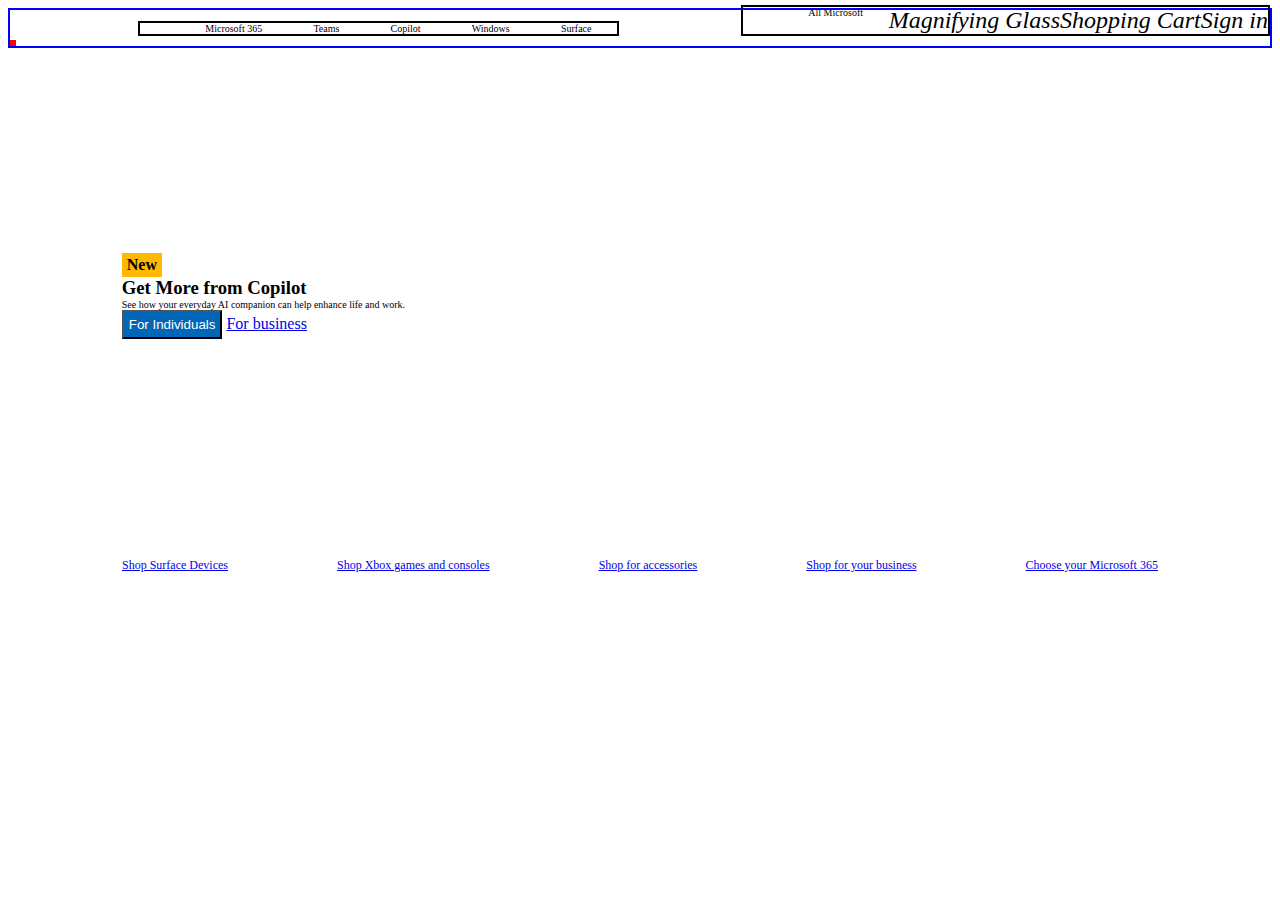
==== Class-Notes/CSS/Microsoft-Clone/index.html @ f2abb87a "Microsoft clone code, navbar not complete" ====
<!DOCTYPE html>
<html lang="en">
  <head>
    <meta charset="UTF-8" />
    <meta name="viewport" content="width=device-width, initial-scale=1.0" />
    <link
      rel="stylesheet"
      href="https://cdn.jsdelivr.net/npm/bootstrap-icons@1.11.1/font/bootstrap-icons.css"
      integrity="sha384-4LISF5TTJX/fLmGSxO53rV4miRxdg84mZsxmO8Rx5jGtp/LbrixFETvWa5a6sESd"
      crossorigin="anonymous"
    />
    <link rel="stylesheet" href="style.css" />
    <title>Microsoft Clone</title>
  </head>
  <body>
    <nav class="navigation-bar-container">
      <img src="" alt="" />
      <ul class="left-navigation-list">
        <li>Microsoft 365</li>
        <li>Teams</li>
        <li>Copilot</li>
        <li>Windows</li>
        <li>Surface</li>
        <!-- <li>Xbox</li>
          <li>Deals</li>
          <li>Small Businesses</li>
          <li>Support</li> -->
      </ul>
      <ul class="right-navigation-list">
        <li>All Microsoft</li>
        <i>Magnifying Glass</i>
        <i>Shopping Cart</i>
        <i>Sign in</i>
      </ul>
    </nav>
    <div class="display-container">
      <div class="left-display">
        <div class="left-display-content">
          <div class="new-banner">New</div>
          <h3>Get More from Copilot</h3>
          <p>
            See how your everyday AI companion can help enhance life and work.
          </p>
          <div class="left-display-buttons">
            <button>For Individuals</button>
            <a href="https://www.microsoft.com/en-ca">For business</a>
          </div>
        </div>
      </div>
      <div class="right-display"></div>
    </div>
    <div class="options-container">
      <div class="option">
        <i class="bi bi-tablet-landscape"></i
        ><a href="#">Shop Surface Devices</a>
      </div>
      <div class="option">
        <i class="bi bi-xbox"></i><a href="#">Shop Xbox games and consoles</a>
      </div>
      <div class="option">
        <i class="bi bi-mouse"></i><a href="#">Shop for accessories</a>
      </div>
      <div class="option">
        <i class="bi bi-briefcase"></i><a href="#">Shop for your business</a>
      </div>
      <div class="option">
        <i class="bi bi-microsoft"></i><a href="#">Choose your Microsoft 365</a>
      </div>
    </div>
  </body>
</html>
---- Class-Notes/CSS/Microsoft-Clone/style.css ----
.navigation-bar-container {
    border: 2px solid blue;
    display: flex;
    font-size: 10px;
    padding: 0;
    justify-content: space-between;
    align-items: flex-end;
    height: 4vh;
}

img {
    margin: 0;
    border: 3px solid red;
}

.left-navigation-list {
    border: 2px solid black;
    display: flex;
}
.right-navigation-list {
    border: 2px solid black;
    display: flex;
}
ul > li {
    list-style-type: none;
    margin: 0 2vw 0 2vw;
    padding: 0;
}

.display-container {
    /* border: 2px solid black; */
    height: 55vh;
    display: flex;
    background-image: url("https://cdn-dynmedia-1.microsoft.com/is/image/microsoftcorp/Highlight-Slim-Multi-Canvas-Copilot-001:VP4-1399x600");
    background-size: contain;
    background-repeat: no-repeat;
}


.right-display {
    /* border: 3px solid blue; */
    width: 55%;
}

.left-display {
     /* border: 3px solid red; */
     width: 45%;
     display: flex;
     justify-content: center;
     align-items: center;
}
.left-display-content {
    display: flex;
    flex-direction: column;
    align-items: flex-start;
    padding: 0;
    width: 60%;
}

.left-display-content * {
    margin: 0;
    padding:0;
}

.new-banner {
    background-color: #ffb900;
    font-weight: bold;
    padding: 3px 5px 3px 5px;
}

.left-display-content > p {
    font-size: 10px;
}

.left-display-buttons > button {
    color: white;
    background-color: #0067b8;
    padding: 5px;
}

.options-container {
    /* border: 3px solid black; */
    display: flex;
    justify-content: space-evenly;
    padding: 10px;
}

.option {
    /* border: 2px solid red; */
    display: flex;
    flex-direction: column;
    justify-content: center;
    align-items: center;
    text-align: center;
    padding: 5px;

}
.option a {
    font-size: 12px;
}
i {
    font-size: 24px;
}
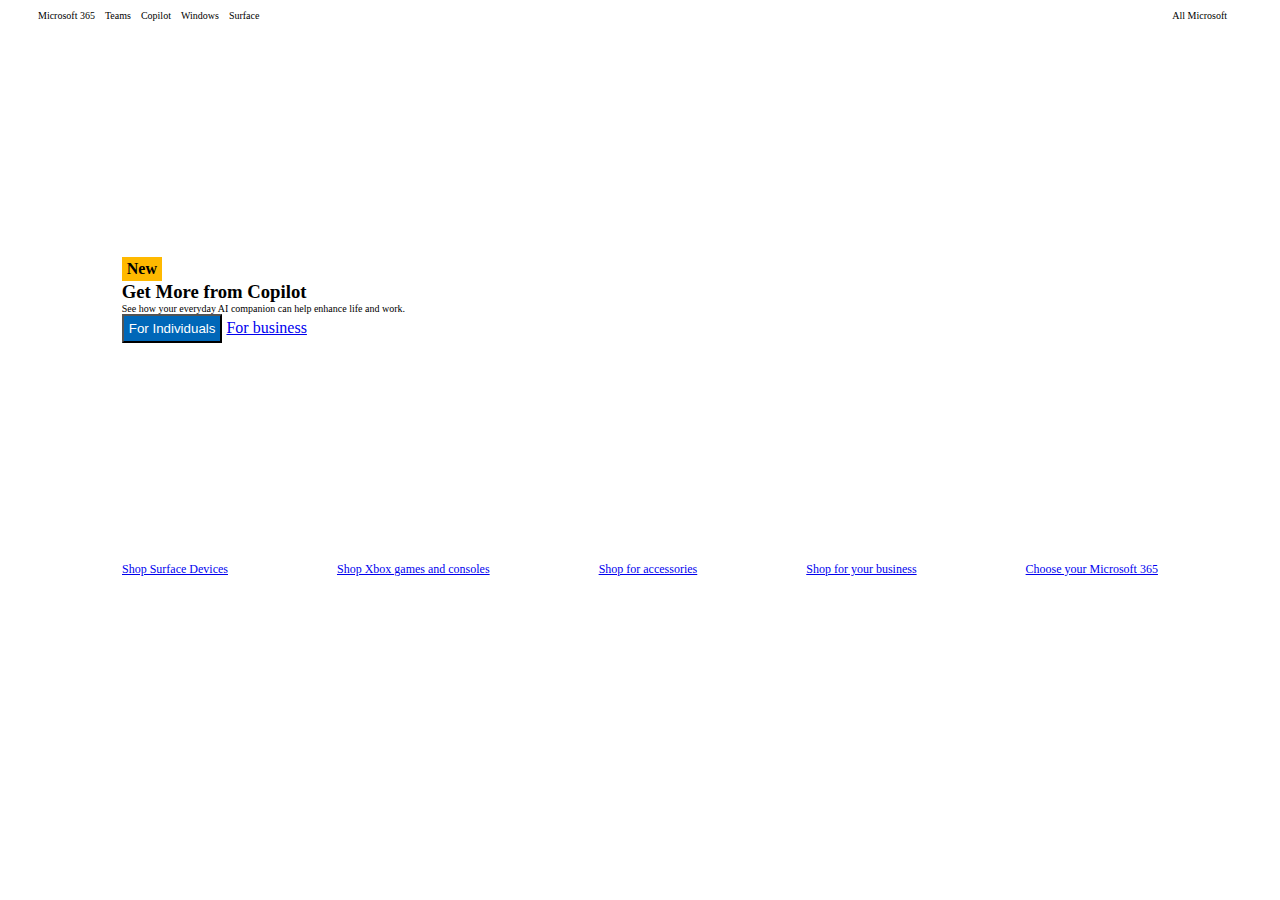
==== commit cc7f02b8: "Finished Microsoft Clone Navbar" ====
--- a/Class-Notes/CSS/Microsoft-Clone/index.html
+++ b/Class-Notes/CSS/Microsoft-Clone/index.html
@@ -13,26 +13,35 @@
     <title>Microsoft Clone</title>
   </head>
   <body>
-    <nav class="navigation-bar-container">
-      <img src="" alt="" />
-      <ul class="left-navigation-list">
-        <li>Microsoft 365</li>
-        <li>Teams</li>
-        <li>Copilot</li>
-        <li>Windows</li>
-        <li>Surface</li>
-        <!-- <li>Xbox</li>
-          <li>Deals</li>
-          <li>Small Businesses</li>
-          <li>Support</li> -->
-      </ul>
-      <ul class="right-navigation-list">
-        <li>All Microsoft</li>
-        <i>Magnifying Glass</i>
-        <i>Shopping Cart</i>
-        <i>Sign in</i>
-      </ul>
-    </nav>
+    <div class="header">
+      <!-- Logo -->
+      <img
+        src="https://img-prod-cms-rt-microsoft-com.akamaized.net/cms/api/am/imageFileData/RE1Mu3b?ver=5c31"
+        alt=""
+        class="microsoft-logo"
+      />
+      <!-- Navbar -->
+      <nav class="navigation-bar-container">
+        <ul class="left-navigation-list">
+          <li>Microsoft 365</li>
+          <li>Teams</li>
+          <li>Copilot</li>
+          <li>Windows</li>
+          <li>Surface</li>
+          <!-- <li>Xbox</li>
+            <li>Deals</li>
+            <li>Small Businesses</li>
+            <li>Support</li> -->
+        </ul>
+        <ul class="right-navigation-list">
+          <li>All Microsoft</li>
+          <i class="bi bi-search"></i>
+          <i class="bi bi-cart"></i>
+          <i class="bi bi-person-plus"></i>
+        </ul>
+      </nav>
+    </div>
+
     <div class="display-container">
       <div class="left-display">
         <div class="left-display-content">
--- a/Class-Notes/CSS/Microsoft-Clone/style.css
+++ b/Class-Notes/CSS/Microsoft-Clone/style.css
@@ -1,30 +1,44 @@
+img {
+    margin: 0;
+    /* border: 3px solid red; */
+}
+.header {
+    /* border: 4px solid green; */
+    display: flex;
+    justify-content: space-between;
+    margin: 10px 10px 10px 10px;
+}
 .navigation-bar-container {
-    border: 2px solid blue;
+    /* border: 2px solid blue; */
     display: flex;
     font-size: 10px;
+    justify-content: space-between;
+    flex-basis: 100%;
+    align-items: flex-start;
+}
+.left-navigation-list {
+    /* border: 2px solid black; */
+    display: flex;
+    height: 100%;
+    flex-basis: 50%;
+    justify-content: flex-start;
     padding: 0;
-    justify-content: space-between;
-    align-items: flex-end;
-    height: 4vh;
-}
-
-img {
-    margin: 0;
-    border: 3px solid red;
-}
-
-.left-navigation-list {
-    border: 2px solid black;
-    display: flex;
+    margin: 0 0 0 15px;
 }
 .right-navigation-list {
-    border: 2px solid black;
+    /* border: 2px solid red; */
     display: flex;
+    flex-basis: 30%;
+    justify-content: flex-end;
+    margin: 0;
 }
-ul > li {
+ul > li, ul > i {
     list-style-type: none;
-    margin: 0 2vw 0 2vw;
-    padding: 0;
+    margin: 0 5px 0 5px;
+}
+ul > li:hover {
+    text-decoration: underline;
+    font-weight: bold;
 }
 
 .display-container {
@@ -98,12 +112,16 @@
 .option a {
     font-size: 12px;
 }
-i {
+
+.option i {
     font-size: 24px;
+}
+
+.microsoft-logo {
+    width: auto;
+    height: 2.5vw;
 }
 
 
 
 
-
-
